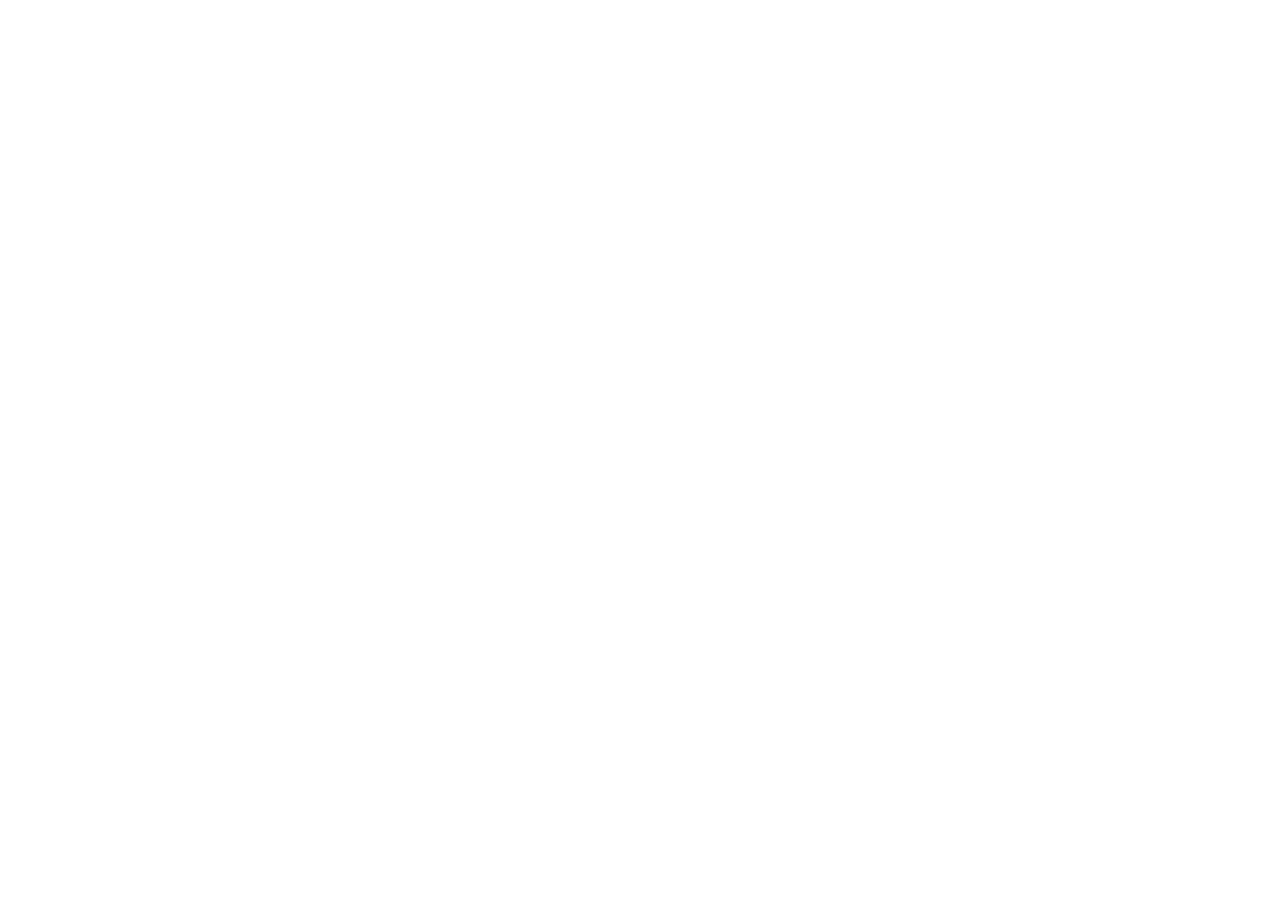
==== projetos/index.html @ 62fba281 "adiciona projeto pixel art" ====
<!DOCTYPE html>
<html lang="en">

<head>
  <meta charset="UTF-8">
  <meta http-equiv="X-UA-Compatible" content="IE=edge">
  <meta name="viewport" content="width=device-width, initial-scale=1.0">
  <title>Document</title>
</head>

<body>

</body>

</html>
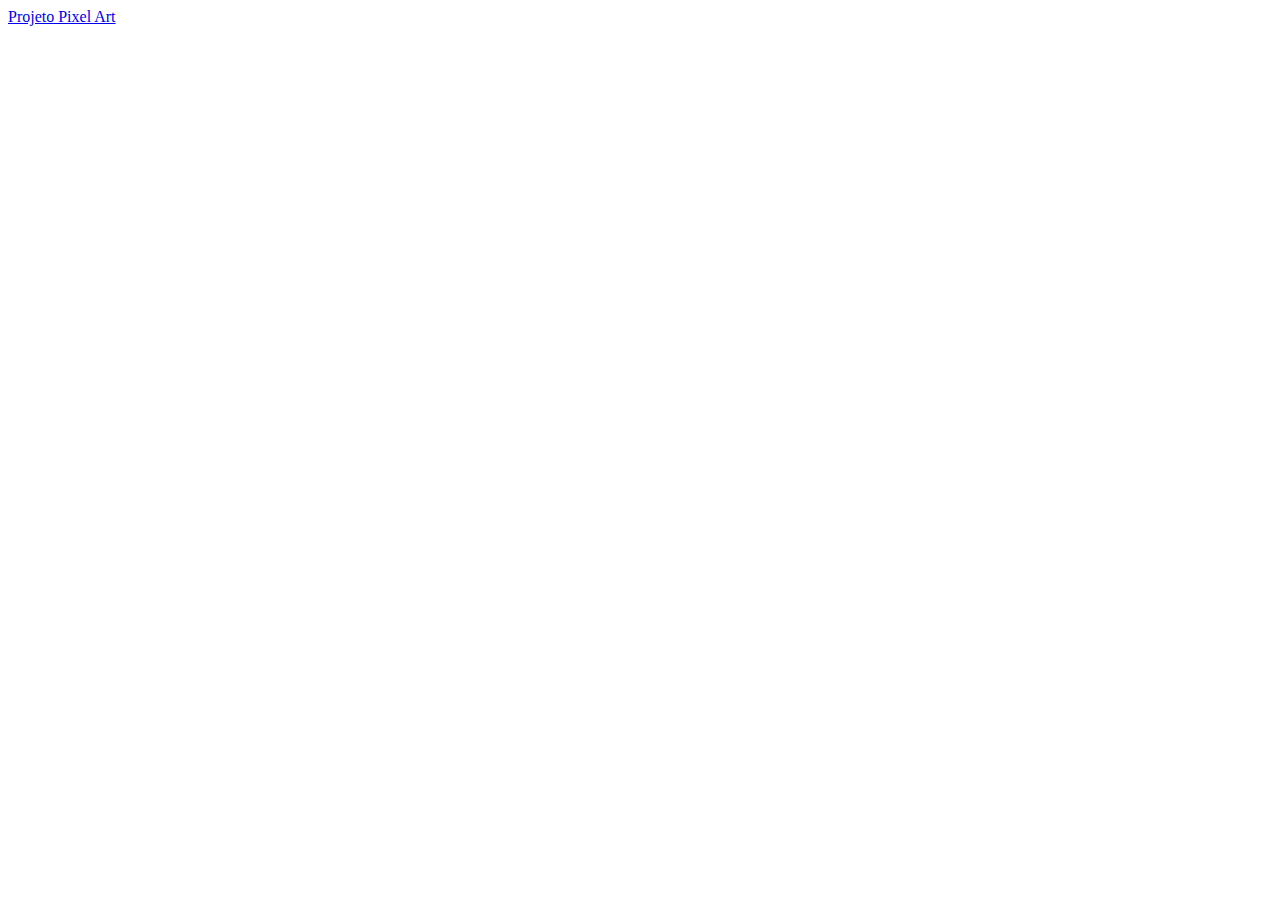
==== commit 4fd25f9a: "adiciona link pixel art" ====
--- a/projetos/index.html
+++ b/projetos/index.html
@@ -9,7 +9,7 @@
 </head>
 
 <body>
-
+  <a href="pixel-art">Projeto Pixel Art</a>
 </body>
 
 </html>